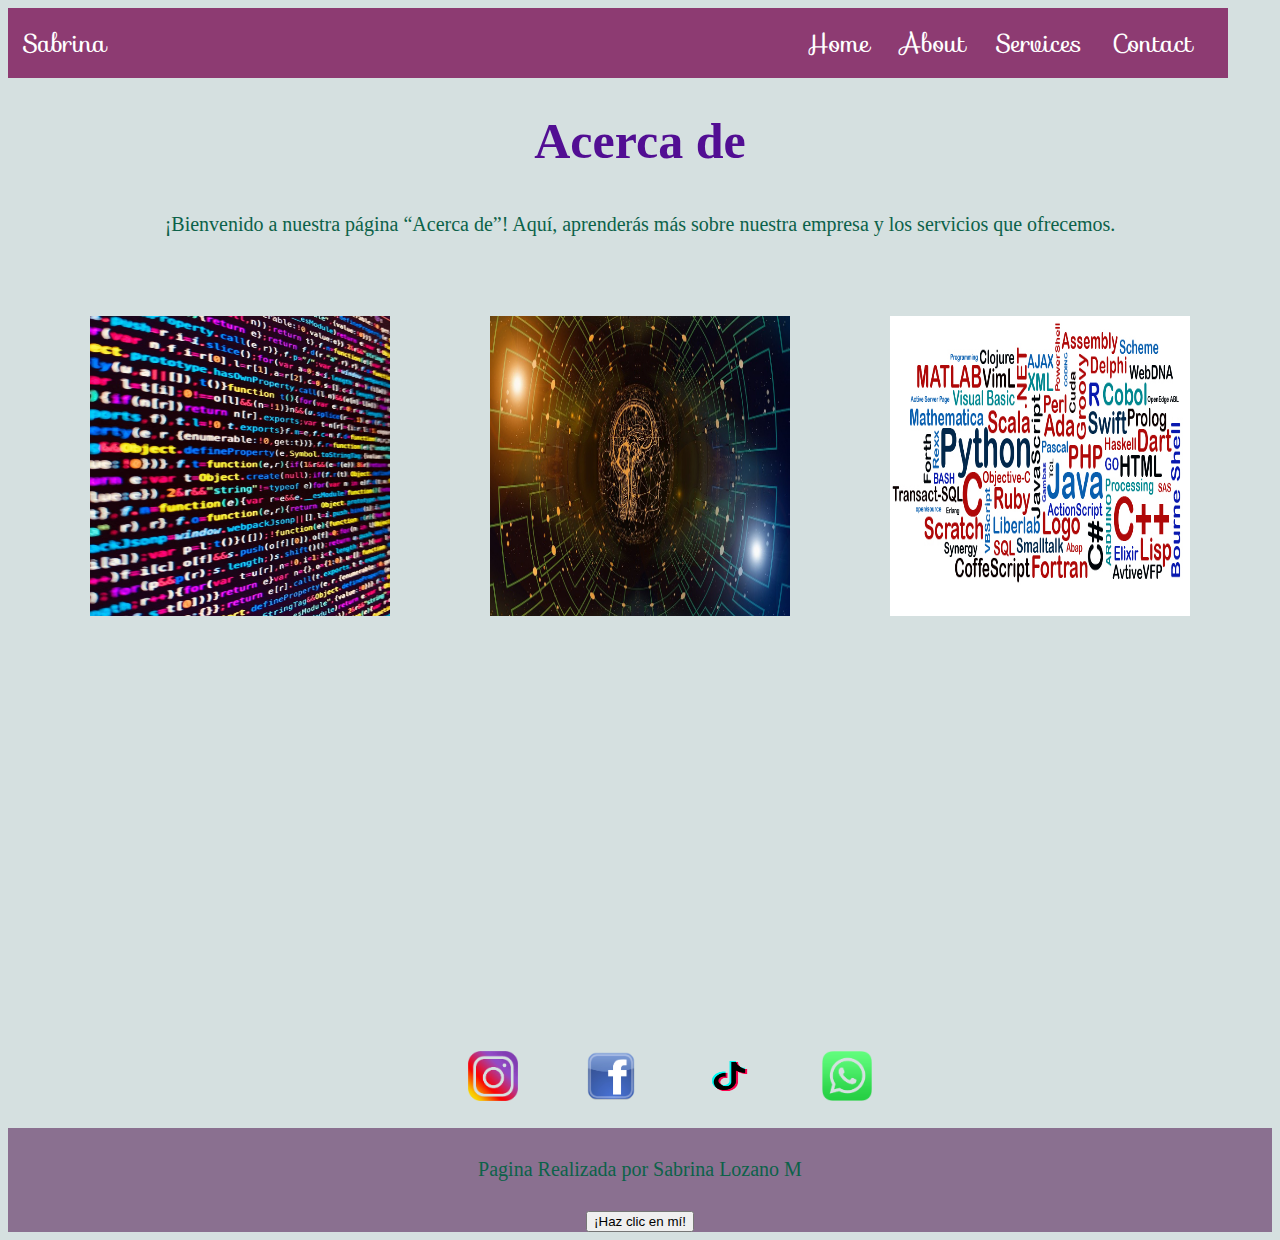
==== about.html @ eb74b822 "Initial commit" ====
<!DOCTYPE html>
<html lang="en">
    <head>
        <meta charset="UTF-8" />
        <meta http-equiv="X-UA-Compatible" content="IE=edge" />
        <meta name="viewport" content="width=device-width, initial-scale=1.0" />
        <title>Mi Primer Website</title>
        <link rel="stylesheet" type="text/css"  href="style.css">
        <meta name="viewport" content="width=device-width, initial-scale=1">
        <link rel="stylesheet" href="https://fonts.googleapis.com/css?family=Sofia">
     </head>
  <body>
    <header class="container-nav">
      <nav class="navbar" role="navigation">
        <a href="index.html" class="brand">Sabrina</a>
        <ul class="nav-links">
          <li><a href="home.html">Home</a></li>
          <li><a href="about.html">About</a></li>
          <li><a href="services.html">Services</a></li>
          <li><a href="contact.html">Contact</a></li>
        </ul>
      </nav>
      <button class="button-menu-toggle">Menu</button>
   
  </header>

  <main>
    <h1>Acerca de</h1>
    <p>¡Bienvenido a nuestra página “Acerca de”! Aquí, aprenderás más sobre nuestra empresa y los servicios que ofrecemos.</p>
   <div class="img-container">
       <img class="img1" src="/imagenes/1686276128854.jpg" alt=""  width="300px" height="300px" />
       <img class="img2" src="/imagenes/imagen2.jpg" alt="" width="300px" height="300px" />
       <img class="img3" src="/imagenes/imagen3.jpg" alt="" width="300px" height="300px" />
   </div>

  </main>

  <div>
    <ul class="nav-redes">
       <li class="instagram"><a href=https://www.instagram.com><img src="/imagenes/LOGO_INSTAGRAM-removebg-preview.png" height="50" width="50" alt=""></a></li>
       <li class="facebook"><a href="https://es-la.facebook.com/"><img src="/imagenes/facebook-logo-png-impending-10-removebg-preview.png" height="50" width="50"></a></li>
       <li class="tiktok"><a href="https://www.tiktok.com/es/"><img src="/imagenes/LOGO_TIK_TOK-removebg-preview.png" height="50" width="50"></a></li>
        <li class="whatsaap"><a href="https://web.whatsapp.com/"><img src="/imagenes/WhatsApp_logo-removebg-preview.png" height="50" width="50"></a></li>
   </ul>
  </div>

  <footer>
    <p>Pagina Realizada por Sabrina Lozano M</p>
    <button onClick="showAlert()" aria-label="Haz clic en mí">¡Haz clic en mí!</button> <!-- Contenido del pie de página -->
  </footer>

 

  <script src="script.js"></script>

  </body>
  
</html>
---- style.css ----
body {
  background-color: #d5e0e0;
  color: rgb(82, 14, 147);
}

header {
  background-color: #333;
  color: #fff;
  text-align: center;
  padding: 20px;
}

h1 {
  font-family: "Macondo", cursive;
  font-size: 50px;
  text-align: center;
}

h2 {
  font-family: "Merriweather", serif;
  text-align: center;
  color: rgb(96, 67, 97);
  font-size: 35px;
}

p {
  font-family: "Macondo", cursive;
  color: rgb(12, 98, 73);
  text-align: center;
  font-size: 20px;
  padding: 10px;
  margin: 20px;
}

li {
  color: blueviolet;
  text-align: left;
  font-size: 15px;
  font-family: "Alkatra', cursive";
}

.video-container {
  display: flex;
  flex-direction: column;
  align-items: center;
  gap: 50px;
  padding: 50px;
}

.video-container {
  padding: 10px;
  gap: 25px;
}

iframe,
video {
  max-width: 90%;
}

.box {
  background-color: lightgrey;
  width: 150px;
  height: 100px;
  padding: 20px;
  border: 4px solid blueviolet;
  margin: 20px;
}

.box1 {
  background-color: rgb(223, 161, 161);
  width: 200px;
  height: 100px;
  padding: 90px;
  border: 4px solid rgb(179, 44, 3);
  margin: 20px;
}
.box2 {
  background-color: lightgrey;
  width: 150px;
  height: 100px;
  padding: 20px;
  border: 4px solid blueviolet;
  margin: 20px;
}

@media (max-width: 767px) {
  header {
    background-color: #333;
  }
}

@media (max-width: 767px) {
  nav {
    font-size: 16px;
  }
}

@media (min-width: 1200px) {
  header {
    width: 1200px;
  }
}

.container {
  max-width: 800px;
  margin: auto;
  padding: 20px;
  justify-content: center;
}

.row {
  display: flex;
  flex-wrap: wrap;
  margin: 10px;
}

.column {
  flex: 1;
  padding: 10px;
}

.imagen {
  width: 700px;
  margin-top: 20px;
  display: block;
  margin: auto;
  align-items: center;
}

.img-container {
  display: flex;
  flex-wrap: wrap;
  justify-content: center;
  align-items: center;
  align-content: center;
}

.img1 {
  margin: 50px;
}

.img2 {
  margin: 50px;
}

.img3 {
  margin: 50px;
}

.container-nav {
  display: flex;
  padding: 10px;
  height: 50px;
  background-color: #8d3b72;
}

.navbar {
  display: flex;
  justify-content: space-between;
  width: 100%;
  font-family: "Sofia", sans-serif;
  font-size: 25px;
}

.brand {
  display: flex;
  align-items: center;
}

nav-ul {
  list-style: none;
  margin: 0;
  padding: 0;
}

nav li {
  display: inline-block;
  margin-right: 20px;
}

li > a {
  padding: 8px 24px;
}

li {
  list-style-type: none;
  font-family: "Sofia", sans-serif;
  font-size: 25px;
}

a {
  color: white;
  text-decoration: none;
}

.nav-links {
  display: flex;
  align-items: center;
}

.button-menu-toggle {
  display: none;
}

nav a {
  color: #fff;
  text-decoration: none;
  padding: 5px;
}
nav a:hover {
  color: #1bf7de;
}

.button-menu-toggle {
  display: none;
}

@media (max-width: 600px) {
  .comun {
    flex: 100%;
  }

  .nav-links {
    display: none;
  }

  .button-menu-toggle {
    display: block;
    background-color: #8a7090;
    border: none;
    border-radius: 50px;
    padding: 0 24px;
    font-family: "Sofia", sans-serif;
    font-size: 20px;
    color: white;
  }

  .nav-links.nav-links-responsive {
    position: absolute;
    display: flex;
    background-color: rgba(20, 20, 20, 0.95);
    width: 100%;
    height: 100%;
    top: 70px;
    left: 0;
    flex-direction: column;
    padding-top: 200px;
    align-items: center;
    gap: 70px;
    font-size: 40px;
  }
}

@media (max-width: 768px) {
  .column {
    flex: 100%;
  }
}

.nav-redes {
  display: flex;
  justify-content: center;
  margin-top: 300px;
}

.instagram {
  margin-left: 20px;
}

.facebook {
  margin-left: 20px;
}

.tiktok {
  margin-left: 20px;
}

.whatsaap {
  margin-left: 20px;
}

main {
  display: flexbox;
  min-height: 71vh;
}

footer {
  bottom: 0;
  z-index: -1;
  display: flex;
  flex-direction: column;
  align-items: center;
  justify-content: center;
  background-color: #8a7090;
  min-height: 100px;
  text-align: center;
  width: 100%;
}
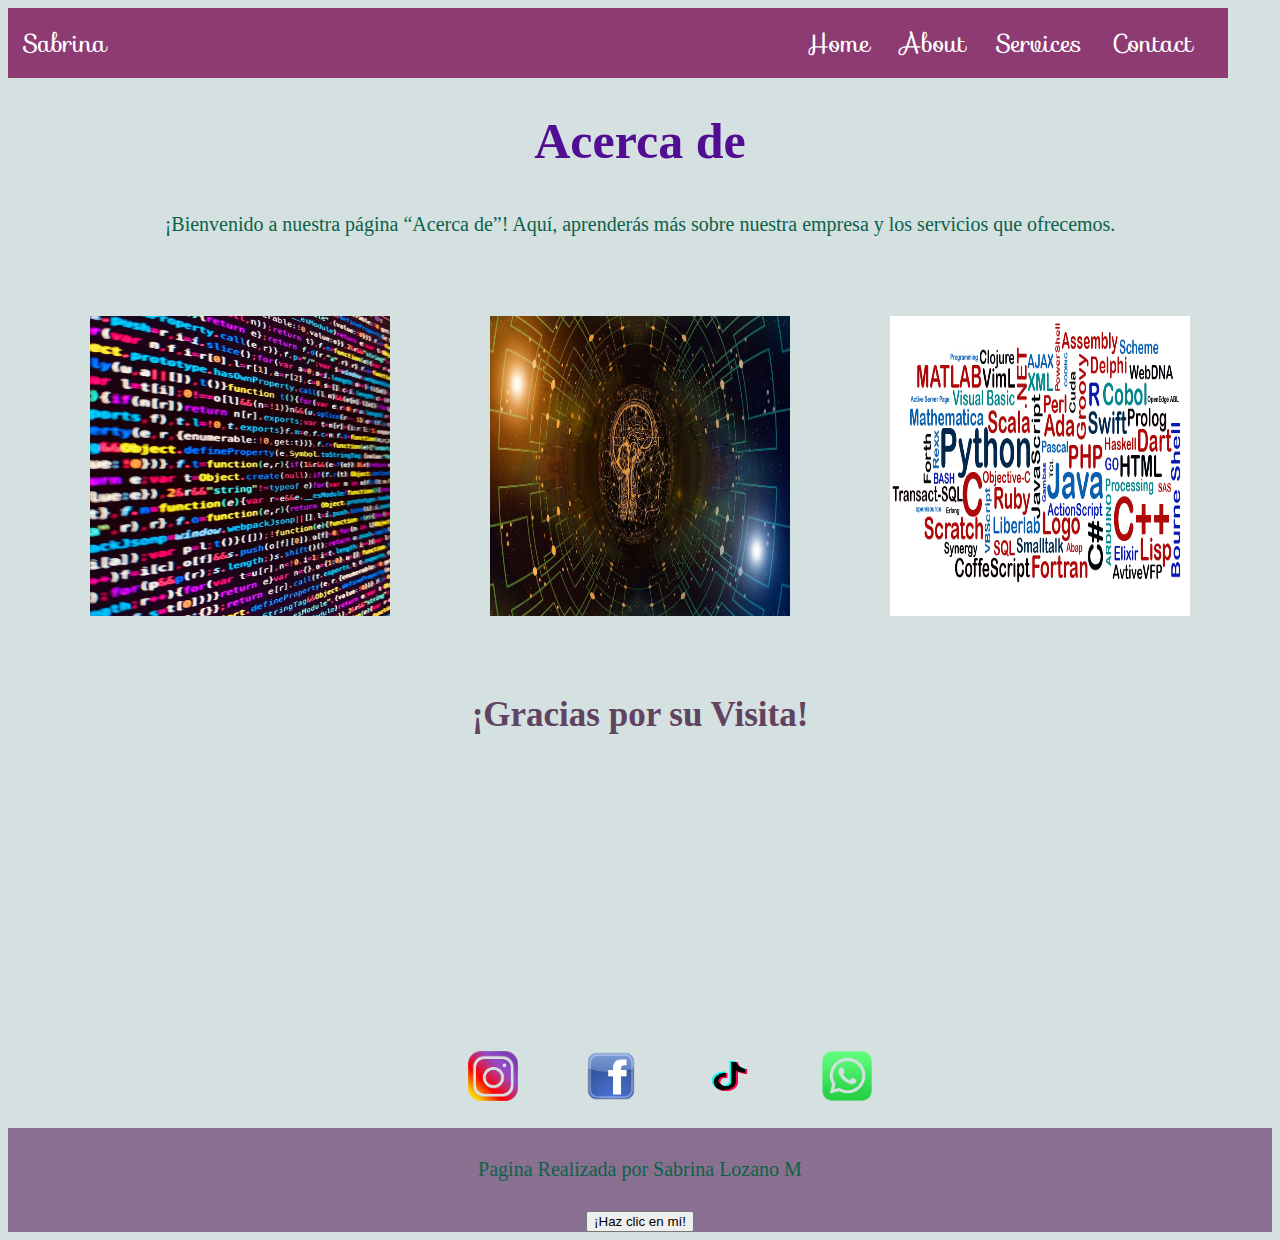
==== commit e4402d83: "Mi primera Actualización" ====
--- a/about.html
+++ b/about.html
@@ -32,7 +32,12 @@
        <img class="img2" src="/imagenes/imagen2.jpg" alt="" width="300px" height="300px" />
        <img class="img3" src="/imagenes/imagen3.jpg" alt="" width="300px" height="300px" />
    </div>
-
+   <div class="greeting">
+    <h2>
+      ¡Gracias por su Visita!
+    </h2>
+    </div>
+    
   </main>
 
   <div>
--- a/style.css
+++ b/style.css
@@ -296,3 +296,7 @@
   text-align: center;
   width: 100%;
 }
+
+.greeting {
+  text-align: center;
+}
